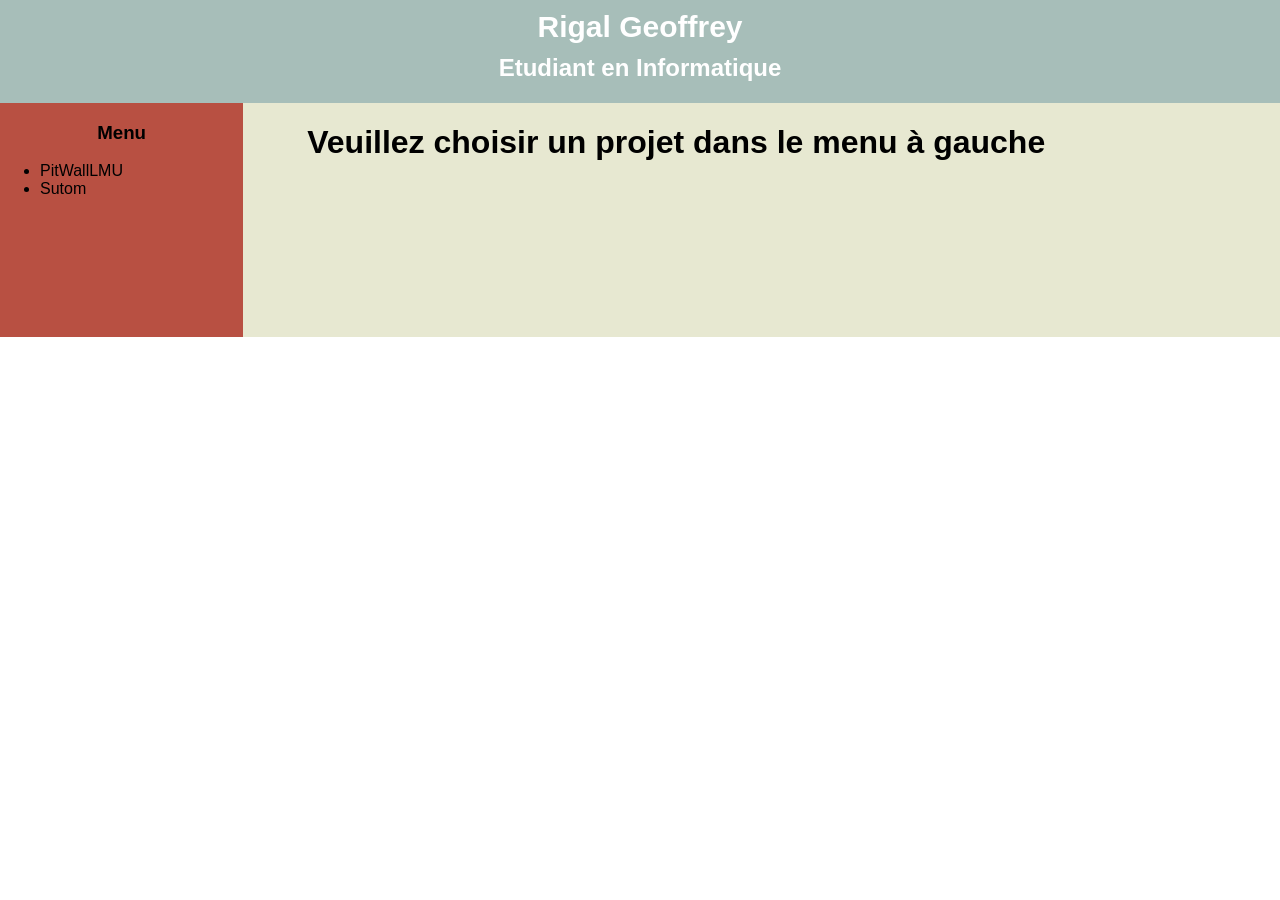
==== index.html @ 4018684b "feat: Making the project part interactive, you can choose the project from menu" ====
<!DOCTYPE html>
<html lang="fr">
    <head>
        <title>Rigal Geoffrey</title>
        <meta charset="utf-8">
        <link rel="stylesheet" href="style.css">
        <script src="script.js" defer></script>
    </head>

    <body>
        <header>
            <h1>Rigal Geoffrey</h1>
            <h2>Etudiant en Informatique</h2>
        </header>

        <main>
            <div class="project-menu">
                <h3 style="text-align: center;">Menu</h3>
                <ul></ul>
            </div>

            <div class="project-content">
                <div class="content-header">
                    <h1 class="content-title">Veuillez choisir un projet dans le menu à gauche</h1>
                    <h4 class="content-date"></h4>
                </div>
                
                <div class="content-put-side-by-side">
                    <h4 class="content-language-title"></h4>
                    <p class="content-language"></p>
                </div>

                <div class="content-put-side-by-side">
                    <h4 class="content-techno-title"></h4>
                    <p class="content-techno"></p>
                </div><br>

                <h4 class="content-usage-title"></h4>
                <p class="content-usage"></p><br>

                <h4 class="content-description-title"></h4>
                <p class="content-description"></p>
                <br>

                <img class="content-image" src="" alt="">
            </div>
        </main>
        
        <footer>

        </footer>
    </body>
</html>
---- style.css ----
body {
    margin: 0;
    font-family: 'Gill Sans', 'Gill Sans MT', Calibri, 'Trebuchet MS', sans-serif;
}

header {
    text-align: center;
    background-color: #a7beb9;
    color: white;
    padding-bottom: 1px;
}

header h1 {
    font-size: 30px;
    margin-top: 0;
    margin-bottom: -10px;
    padding-top: 10px;
}

main {
    display: flex;
}

.project-menu {
    flex: 1;
    background-color: #b85042;
}

.project-content {
    flex: 4;
    background-color: #e7e8d1;
    padding: 0 2rem 0 2rem;
}

.content-header {
    display: flex;
    justify-content: space-between;
    margin-bottom: 1.5rem;
    padding: 0 2rem 0 2rem;
}

.content-language-title, 
.content-language,
.content-content-techno-title,
.content-techno {
    margin: -0.5rem 0 -0.5rem 0;
}

.content-usage-title,
.content-usage,
.content-description-title,
.content-description {
    margin: 0.5rem 0 0.5rem 0;
}



.content-put-side-by-side {
    display: flex;
    align-items: baseline;
    gap: 0.5rem;
}
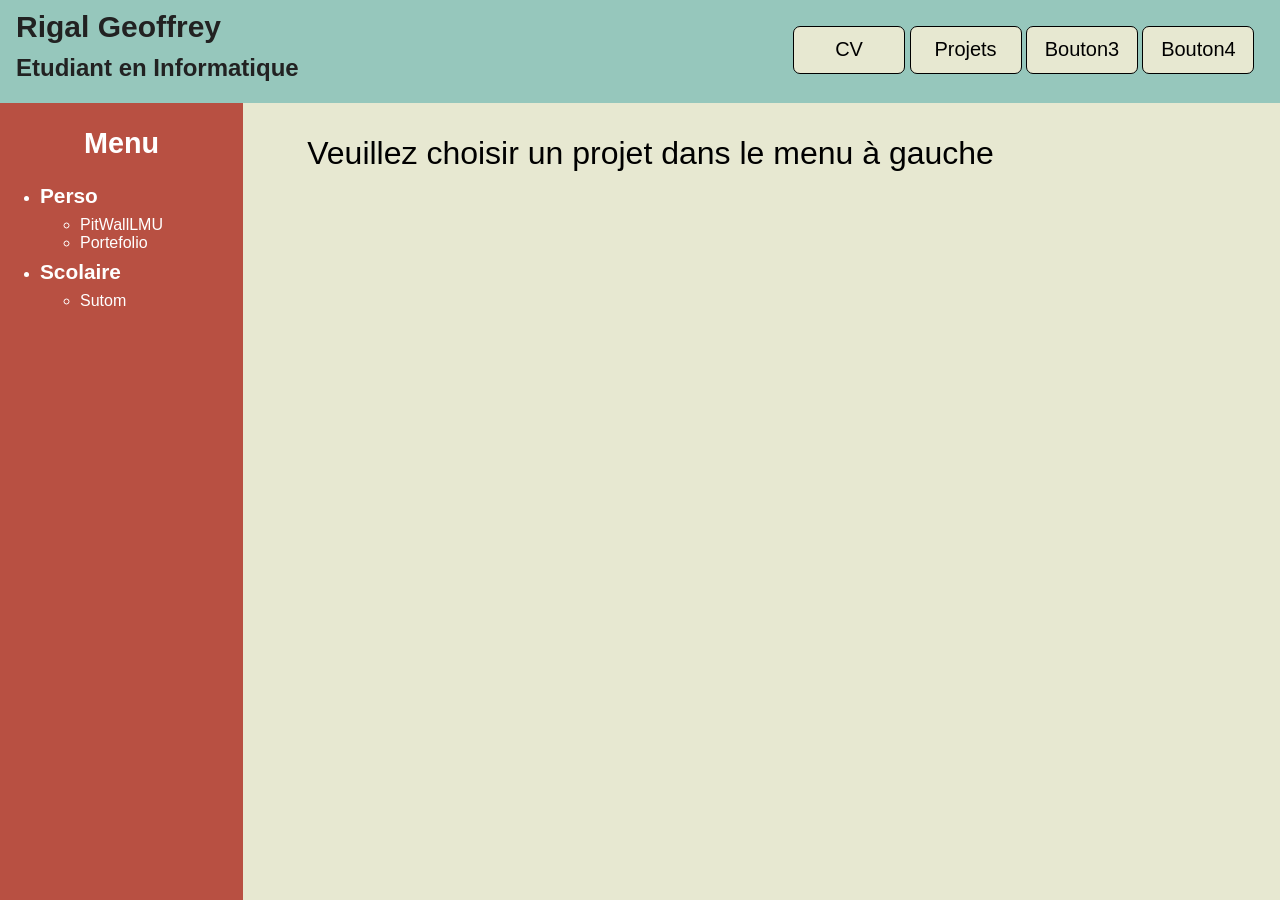
==== commit f30182c5: "feat: adding pages, projects, ajusting pictures into a caroussel, adding buttons to switch pages, st" ====
--- a/index.html
+++ b/index.html
@@ -9,19 +9,29 @@
 
     <body>
         <header>
-            <h1>Rigal Geoffrey</h1>
-            <h2>Etudiant en Informatique</h2>
+            <div class="header-name">
+                <h1>Rigal Geoffrey</h1>
+                <h2>Etudiant en Informatique</h2>
+            </div>
+
+            <div class="header-links">
+                <a href="page/cv.html"><button>CV</button></a>
+                <a href="index.html"><button>Projets</button></a>
+                <a href="page/cv.html"><button>Bouton3</button></a>
+                <a href="page/cv.html"><button>Bouton4</button></a>
+            </div>
+            
         </header>
 
         <main>
             <div class="project-menu">
-                <h3 style="text-align: center;">Menu</h3>
+                <h2 style="text-align: center;">Menu</h2>
                 <ul></ul>
             </div>
 
             <div class="project-content">
                 <div class="content-header">
-                    <h1 class="content-title">Veuillez choisir un projet dans le menu à gauche</h1>
+                    <p class="content-title">Veuillez choisir un projet dans le menu à gauche</p>
                     <h4 class="content-date"></h4>
                 </div>
                 
@@ -42,7 +52,11 @@
                 <p class="content-description"></p>
                 <br>
 
-                <img class="content-image" src="" alt="">
+                <div class="content-carrousel">
+                    <button class="prev"><<</button>
+                    <img class="content-image" src="" alt="">
+                    <button class="next">>></button>
+                </div>
             </div>
         </main>
         
--- a/style.css
+++ b/style.css
@@ -1,13 +1,18 @@
 body {
     margin: 0;
     font-family: 'Gill Sans', 'Gill Sans MT', Calibri, 'Trebuchet MS', sans-serif;
+    min-height: 100vh;
+    display: flex;
+    flex-direction: column; 
 }
 
 header {
-    text-align: center;
-    background-color: #a7beb9;
-    color: white;
+    padding: 0 1.6rem 0 1rem;
+    background-color: #96c7bc;
+    color: rgb(34, 34, 34);
     padding-bottom: 1px;
+    display: flex;
+    justify-content: space-between;
 }
 
 header h1 {
@@ -17,13 +22,48 @@
     padding-top: 10px;
 }
 
+.header-links {
+    padding-top: 1.6rem;
+}
+
+button {
+    border-radius: 7px;
+    width: 7rem;
+    height: 3rem;
+    font-size: 20px;
+    background-color: #e7e8d1;
+    border: solid 1px black
+}
+
+button:hover {
+    background-color: #e3e4d5;
+    border: solid 2px rgb(43, 43, 43);
+    box-shadow: 1px 1px rgb(177, 176, 159);
+}
+
 main {
     display: flex;
+    flex: 1;
 }
 
 .project-menu {
     flex: 1;
     background-color: #b85042;
+    color: white;
+}
+
+.project-item {
+    cursor: pointer;
+    transition: color 0.2s ease;
+}
+
+.project-item:hover {
+    color: #c5c5c5;
+}
+
+.project-item.active {
+    color: #96c7bc;
+    font-weight: bold;
 }
 
 .project-content {
@@ -32,6 +72,16 @@
     padding: 0 2rem 0 2rem;
 }
 
+.project-menu strong {
+    font-size: 1.3rem;
+    display: block;
+    margin: 0.5rem 0;
+}
+
+.project-menu h2 {
+    font-size: 1.8rem;
+}
+
 .content-header {
     display: flex;
     justify-content: space-between;
@@ -39,9 +89,12 @@
     padding: 0 2rem 0 2rem;
 }
 
+.content-title {
+    font-size: 2rem;
+}
+
 .content-language-title, 
 .content-language,
-.content-content-techno-title,
 .content-techno {
     margin: -0.5rem 0 -0.5rem 0;
 }
@@ -59,4 +112,103 @@
     display: flex;
     align-items: baseline;
     gap: 0.5rem;
+}
+
+.content-carrousel {
+    display: none;
+    flex-wrap: wrap;
+    align-items: center;
+    justify-content: center;
+    gap: 1.5rem;
+    margin: 2rem 0;
+}
+
+.content-carrousel > button.prev,
+.content-carrousel > button.next {
+    width: 3.2rem;
+    height: 3.2rem;
+    border-radius: 50%;
+    font-size: 1.2rem;
+    font-weight: bold;
+    cursor: pointer;
+    background-color: #e7e8d1;
+    border: solid 1px black;
+    display: flex;
+    align-items: center;
+    justify-content: center;
+    flex-shrink: 0;
+    transition: background-color 0.2s ease, transform 0.2s ease, box-shadow 0.2s ease;
+    user-select: none;
+}
+
+.content-carrousel > button.prev:hover,
+.content-carrousel > button.next:hover {
+    background-color: #96c7bc;
+    border: solid 2px rgb(43, 43, 43);
+    box-shadow: 1px 1px rgb(177, 176, 159);
+    transform: scale(1.08);
+}
+
+.content-carrousel > button.prev:active,
+.content-carrousel > button.next:active {
+    transform: scale(0.95);
+}
+
+.content-image {
+    width: 650px;
+    max-width: 70%;
+    aspect-ratio: 16 / 10;
+    object-fit: cover;
+    object-position: center;
+    border-radius: 8px;
+    box-shadow: 0 4px 12px rgba(0, 0, 0, 0.15);
+}
+
+.carrousel-indicators {
+    width: 100%;
+    display: flex;
+    justify-content: center;
+    align-items: center;
+    gap: 0.6rem;
+    margin-top: 0.5rem;
+}
+
+.carrousel-indicators button.carrousel-dot {
+    width: 12px;
+    height: 12px;
+    border-radius: 50%;
+    background-color: #c5c5c5;
+    border: 1px solid rgba(0, 0, 0, 0.2);
+    cursor: pointer;
+    padding: 0;
+    margin: 0;
+    transition: background-color 0.2s ease, transform 0.2s ease;
+}
+
+.carrousel-indicators button.carrousel-dot:hover {
+    background-color: #96c7bc;
+    transform: scale(1.2);
+}
+
+.carrousel-indicators button.carrousel-dot.active {
+    background-color: #b85042;
+    border-color: #b85042;
+    transform: scale(1.3);
+}
+
+@media (max-width: 600px) {
+    .content-carrousel {
+        gap: 0.5rem;
+    }
+
+    .content-carrousel > button.prev,
+    .content-carrousel > button.next {
+        width: 2.4rem;
+        height: 2.4rem;
+        font-size: 0.9rem;
+    }
+
+    .content-image {
+        max-width: calc(100% - 6rem);
+    }
 }
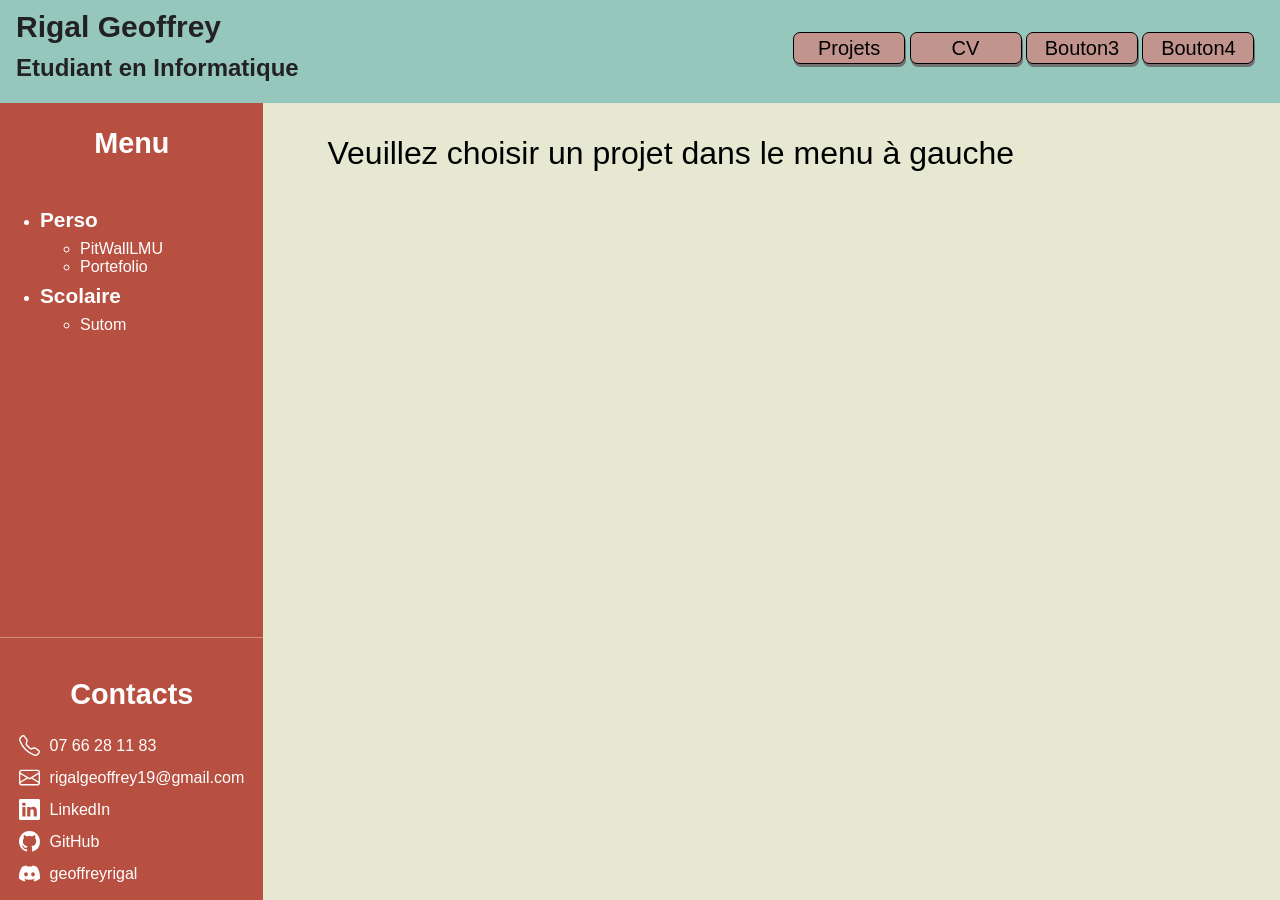
==== commit 4676a3e2: "feat: adding contact part" ====
--- a/index.html
+++ b/index.html
@@ -15,8 +15,8 @@
             </div>
 
             <div class="header-links">
+                <a href="index.html"><button>Projets</button></a>
                 <a href="page/cv.html"><button>CV</button></a>
-                <a href="index.html"><button>Projets</button></a>
                 <a href="page/cv.html"><button>Bouton3</button></a>
                 <a href="page/cv.html"><button>Bouton4</button></a>
             </div>
@@ -25,8 +25,18 @@
 
         <main>
             <div class="project-menu">
-                <h2 style="text-align: center;">Menu</h2>
+                <h2>Menu</h2>
                 <ul></ul>
+                <div class="project-info">
+                    <h2>Contacts</h2>
+                    <ul class="contact-list">
+                        <li><a href="tel:+330766281183"><img src="img/telephone.svg" alt="">07 66 28 11 83</a></li>
+                        <li><a href="mailto:rigalgeoffrey19@gmail.com"><img src="img/envelope.svg" alt="">rigalgeoffrey19@gmail.com</a></li>
+                        <li><a href="https://www.linkedin.com/in/rigal-geoffrey-820a33341" target="_blank"><img src="img/linkedin.svg" alt="">LinkedIn</a></li>
+                        <li><a href="https://github.com/geoffreyrigal" target="_blank"><img src="img/github.svg" alt="">GitHub</a></li>
+                        <li><span><img src="img/discord.svg" alt="">geoffreyrigal</span></li>
+                    </ul>
+                </div>
             </div>
 
             <div class="project-content">
@@ -59,9 +69,5 @@
                 </div>
             </div>
         </main>
-        
-        <footer>
-
-        </footer>
     </body>
 </html>
--- a/style.css
+++ b/style.css
@@ -4,6 +4,7 @@
     min-height: 100vh;
     display: flex;
     flex-direction: column; 
+    background-color: #e7e8d1;
 }
 
 header {
@@ -23,22 +24,22 @@
 }
 
 .header-links {
-    padding-top: 1.6rem;
+    padding-top: 2rem;
 }
 
 button {
     border-radius: 7px;
     width: 7rem;
-    height: 3rem;
+    height: 2rem;
     font-size: 20px;
-    background-color: #e7e8d1;
-    border: solid 1px black
+    background-color: #c2948e;
+    border: solid 1px black;
+    box-shadow: 1px 3px rgb(114, 114, 114);
 }
 
 button:hover {
-    background-color: #e3e4d5;
-    border: solid 2px rgb(43, 43, 43);
-    box-shadow: 1px 1px rgb(177, 176, 159);
+    background-color: #be8b86;
+    box-shadow: 0.3px 1px rgb(114, 114, 114);
 }
 
 main {
@@ -78,8 +79,52 @@
     margin: 0.5rem 0;
 }
 
-.project-menu h2 {
+.project-menu h2, .project-info h2 {
     font-size: 1.8rem;
+    text-align: center;
+}
+
+.project-menu {
+    display: flex;
+    flex-direction: column;
+}
+
+.project-info {
+    margin-top: auto;
+    position: sticky;
+    bottom: 0;
+    padding: 1rem 1.2rem;
+    background-color: #b85042;
+    border-top: 1px solid rgba(255, 255, 255, 0.35);
+}
+
+.contact-list {
+    list-style: none;
+    margin: 0;
+    padding: 0;
+    display: flex;
+    flex-direction: column;
+    gap: 0.7rem;
+}
+
+.contact-list a,
+.contact-list span {
+    display: flex;
+    align-items: center;
+    gap: 0.6rem;
+    color: white;
+    text-decoration: none;
+}
+
+.contact-list a:hover {
+    color: #96c7bc;
+    text-decoration: underline;
+}
+
+.contact-list img {
+    width: 1.3rem;
+    height: 1.3rem;
+    filter: invert(1);
 }
 
 .content-header {
@@ -125,9 +170,8 @@
 
 .content-carrousel > button.prev,
 .content-carrousel > button.next {
-    width: 3.2rem;
-    height: 3.2rem;
-    border-radius: 50%;
+    width: 3rem;
+    height: 3rem;
     font-size: 1.2rem;
     font-weight: bold;
     cursor: pointer;
@@ -146,19 +190,13 @@
     background-color: #96c7bc;
     border: solid 2px rgb(43, 43, 43);
     box-shadow: 1px 1px rgb(177, 176, 159);
-    transform: scale(1.08);
-}
-
-.content-carrousel > button.prev:active,
-.content-carrousel > button.next:active {
-    transform: scale(0.95);
 }
 
 .content-image {
-    width: 650px;
+    width: 1080px;
     max-width: 70%;
-    aspect-ratio: 16 / 10;
-    object-fit: cover;
+    aspect-ratio: 16 / 9;
+    object-fit: contain;
     object-position: center;
     border-radius: 8px;
     box-shadow: 0 4px 12px rgba(0, 0, 0, 0.15);
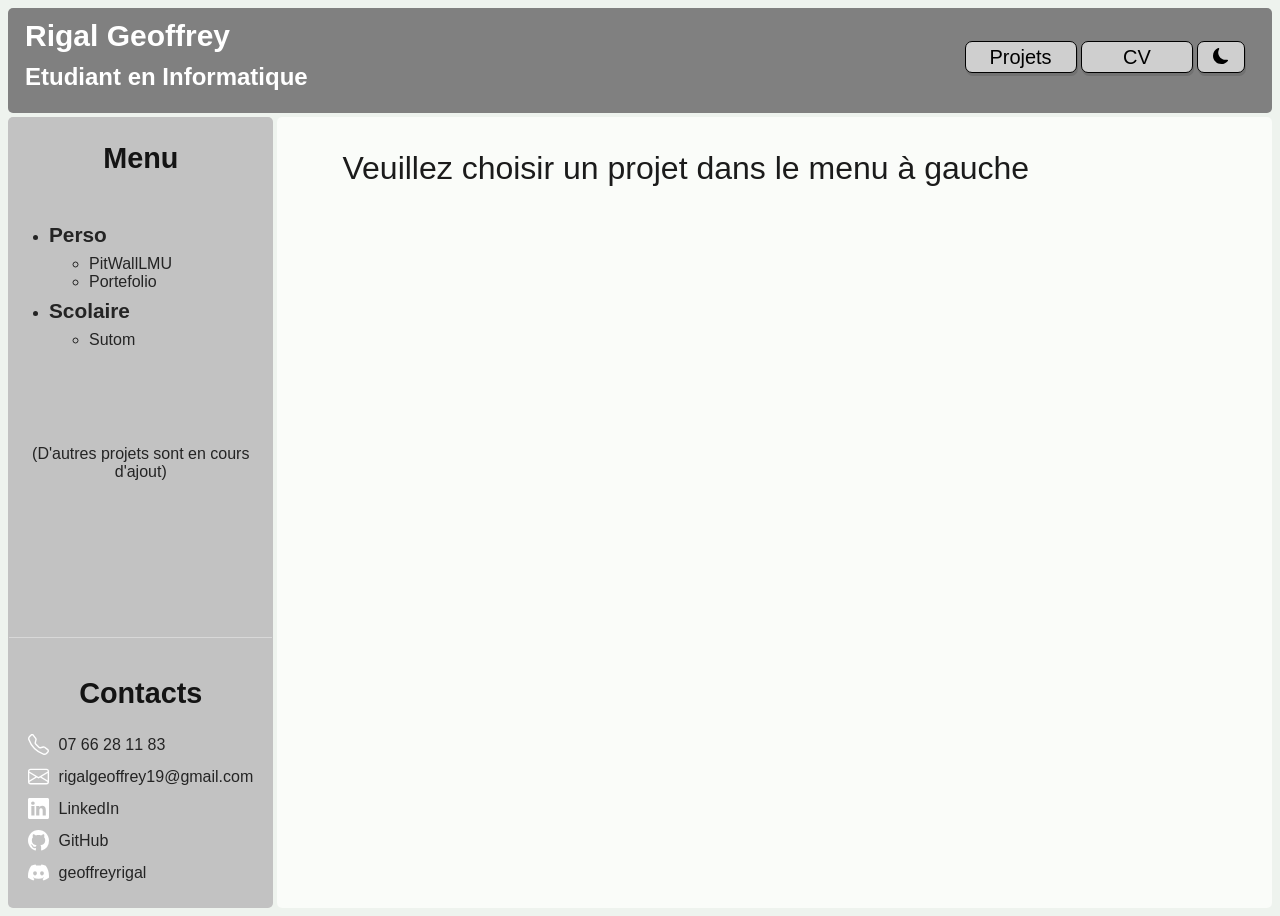
==== commit 51beca84: "add: dark and light theme" ====
--- a/index.html
+++ b/index.html
@@ -16,17 +16,16 @@
 
             <div class="header-links">
                 <a href="index.html"><button>Projets</button></a>
-                <a href="page/cv.html"><button>CV</button></a>
-                <a href="page/cv.html"><button>Bouton3</button></a>
-                <a href="page/cv.html"><button>Bouton4</button></a>
+                <a href="cv.html"><button>CV</button></a>
+                <button class="theme-toggle" style="width: 3rem;"><img src="" alt="" class="theme-img"></button>
             </div>
-            
         </header>
 
         <main>
             <div class="project-menu">
                 <h2>Menu</h2>
                 <ul></ul>
+                <p style="text-align: center; margin-top: 5rem;">(D'autres projets sont en cours d'ajout)</p>
                 <div class="project-info">
                     <h2>Contacts</h2>
                     <ul class="contact-list">
--- a/style.css
+++ b/style.css
@@ -1,19 +1,90 @@
+/* ==========================================================
+   PALETTES
+   Thème clair par défaut, thème sombre quand <html data-theme="dark">
+   ========================================================== */
+
+:root {
+    color-scheme: light;
+
+    --bg-page: #eef3ee;
+    --bg-header: grey;
+    --text-header: white;
+    --bg-menu: #c2c2c2;
+    --text-menu: rgb(36, 36, 36);
+    --bg-content: #fafcf9;
+    --text-content: #1b1b1b;
+    --border: transparent;
+
+    --menu-title: rgb(20, 20, 20);
+    --menu-category: rgb(36, 36, 36);
+    --content-title: #1b1b1b;
+    --content-date: #1b1b1b;
+    --content-label: #1b1b1b;
+
+    --btn-bg: #cfcfcf;
+    --btn-bg-hover: #b8b8b8;
+    --btn-text: #000000;
+    --btn-shadow: 1px 3px rgb(114, 114, 114);
+    --btn-shadow-hover: 0.3px 1px rgb(114, 114, 114);
+
+    --carrousel-btn-bg: #fafcf9;
+    --carrousel-btn-bg-hover: #eceeec;
+    --carrousel-btn-shadow-hover: 1px 1px rgb(150, 165, 155);
+    --dot-hover: rgb(160, 160, 160);
+}
+
+:root[data-theme="dark"] {
+    color-scheme: dark;
+
+    --bg-page: #000000;
+    --bg-header: #000000;
+    --text-header: #ffffff;
+    --bg-menu: #000000;
+    --text-menu: #ffffff;
+    --bg-content: #000000;
+    --text-content: #ffffff;
+    --border: gray;
+
+    --menu-title: #f95b22;
+    --menu-category: rgb(235, 195, 34);
+    --content-title: #f95b22;
+    --content-date: rgb(64, 176, 139);
+    --content-label: rgb(225, 0, 191);
+
+    --btn-bg: #1c97d5;
+    --btn-bg-hover: #3aa2d6;
+    --btn-text: #ffffff;
+    --btn-shadow: none;
+    --btn-shadow-hover: none;
+
+    --carrousel-btn-bg: #1c97d5;
+    --carrousel-btn-bg-hover: #34a4dc;
+    --carrousel-btn-shadow-hover: none;
+    --dot-hover: #1c97d5;
+}
+
+/* ==========================================================
+   STRUCTURE GÉNÉRALE
+   ========================================================== */
+
 body {
-    margin: 0;
+    margin: 0.5rem;
     font-family: 'Gill Sans', 'Gill Sans MT', Calibri, 'Trebuchet MS', sans-serif;
     min-height: 100vh;
     display: flex;
-    flex-direction: column; 
-    background-color: #e7e8d1;
+    flex-direction: column;
+    gap: 0.25rem;
+    background-color: var(--bg-page);
 }
 
 header {
-    padding: 0 1.6rem 0 1rem;
-    background-color: #96c7bc;
-    color: rgb(34, 34, 34);
-    padding-bottom: 1px;
+    padding: 0 1.6rem 1px 1rem;
+    background-color: var(--bg-header);
+    color: var(--text-header);
     display: flex;
     justify-content: space-between;
+    border: solid 1px var(--border);
+    border-radius: 5px;
 }
 
 header h1 {
@@ -23,7 +94,7 @@
     padding-top: 10px;
 }
 
-.header-links {
+.header-links, .header-theme {
     padding-top: 2rem;
 }
 
@@ -32,69 +103,75 @@
     width: 7rem;
     height: 2rem;
     font-size: 20px;
-    background-color: #c2948e;
+    background-color: var(--btn-bg);
+    color: var(--btn-text);
     border: solid 1px black;
-    box-shadow: 1px 3px rgb(114, 114, 114);
+    box-shadow: var(--btn-shadow);
 }
 
 button:hover {
-    background-color: #be8b86;
-    box-shadow: 0.3px 1px rgb(114, 114, 114);
+    background-color: var(--btn-bg-hover);
+    box-shadow: var(--btn-shadow-hover);
 }
 
 main {
     display: flex;
     flex: 1;
-}
+    gap: 0.25rem;
+}
+
+/* ==========================================================
+   MENU DE GAUCHE
+   ========================================================== */
 
 .project-menu {
     flex: 1;
-    background-color: #b85042;
-    color: white;
-}
-
-.project-item {
-    cursor: pointer;
-    transition: color 0.2s ease;
-}
-
-.project-item:hover {
-    color: #c5c5c5;
-}
-
-.project-item.active {
-    color: #96c7bc;
-    font-weight: bold;
-}
-
-.project-content {
-    flex: 4;
-    background-color: #e7e8d1;
-    padding: 0 2rem 0 2rem;
+    display: flex;
+    flex-direction: column;
+    background-color: var(--bg-menu);
+    color: var(--text-menu);
+    border: solid 1px var(--border);
+    border-radius: 5px;
+}
+
+.project-menu h2,
+.project-info h2 {
+    font-size: 1.8rem;
+    text-align: center;
+    color: var(--menu-title);
 }
 
 .project-menu strong {
     font-size: 1.3rem;
     display: block;
     margin: 0.5rem 0;
-}
-
-.project-menu h2, .project-info h2 {
-    font-size: 1.8rem;
-    text-align: center;
-}
-
-.project-menu {
-    display: flex;
-    flex-direction: column;
-}
+    color: var(--menu-category);
+}
+
+.project-item {
+    cursor: pointer;
+    transition: color 0.2s ease;
+}
+
+.project-item:hover {
+    color: #6e978e;
+}
+
+.project-item.active {
+    color: #3a8f7d;
+    font-weight: bold;
+}
+
+/* ==========================================================
+   CONTACTS (bas du menu)
+   ========================================================== */
 
 .project-info {
     margin-top: auto;
     position: sticky;
     bottom: 0;
     padding: 1rem 1.2rem;
-    background-color: #b85042;
+    background-color: var(--bg-menu);
     border-top: 1px solid rgba(255, 255, 255, 0.35);
 }
 
@@ -112,12 +189,12 @@
     display: flex;
     align-items: center;
     gap: 0.6rem;
-    color: white;
+    color: var(--text-menu);
     text-decoration: none;
 }
 
 .contact-list a:hover {
-    color: #96c7bc;
+    color: #4f9283;
     text-decoration: underline;
 }
 
@@ -127,37 +204,64 @@
     filter: invert(1);
 }
 
+/* ==========================================================
+   CONTENU DU PROJET
+   ========================================================== */
+
+.project-content {
+    flex: 4;
+    background-color: var(--bg-content);
+    color: var(--text-content);
+    padding: 0 2rem;
+    border: solid 1px var(--border);
+    border-radius: 5px;
+}
+
 .content-header {
     display: flex;
     justify-content: space-between;
     margin-bottom: 1.5rem;
-    padding: 0 2rem 0 2rem;
+    padding: 0 2rem;
 }
 
 .content-title {
     font-size: 2rem;
-}
-
-.content-language-title, 
+    color: var(--content-title);
+}
+
+.content-date {
+    color: var(--content-date);
+}
+
+.content-description-title,
+.content-language-title,
+.content-techno-title,
+.content-usage-title {
+    color: var(--content-label);
+}
+
+.content-language-title,
 .content-language,
 .content-techno {
-    margin: -0.5rem 0 -0.5rem 0;
+    margin: -0.5rem 0;
 }
 
 .content-usage-title,
 .content-usage,
 .content-description-title,
 .content-description {
-    margin: 0.5rem 0 0.5rem 0;
-}
-
-
+    margin: 0.5rem 0;
+}
 
 .content-put-side-by-side {
     display: flex;
     align-items: baseline;
     gap: 0.5rem;
 }
+
+/* ==========================================================
+   CARROUSEL
+   ========================================================== */
 
 .content-carrousel {
     display: none;
@@ -168,6 +272,12 @@
     margin: 2rem 0;
 }
 
+.content-carrousel img {
+    padding: 0.5rem;
+    border: solid 1px var(--border);
+    border-radius: 5px;
+}
+
 .content-carrousel > button.prev,
 .content-carrousel > button.next {
     width: 3rem;
@@ -175,7 +285,7 @@
     font-size: 1.2rem;
     font-weight: bold;
     cursor: pointer;
-    background-color: #e7e8d1;
+    background-color: var(--carrousel-btn-bg);
     border: solid 1px black;
     display: flex;
     align-items: center;
@@ -187,9 +297,9 @@
 
 .content-carrousel > button.prev:hover,
 .content-carrousel > button.next:hover {
-    background-color: #96c7bc;
+    background-color: var(--carrousel-btn-bg-hover);
     border: solid 2px rgb(43, 43, 43);
-    box-shadow: 1px 1px rgb(177, 176, 159);
+    box-shadow: var(--carrousel-btn-shadow-hover);
 }
 
 .content-image {
@@ -224,7 +334,7 @@
 }
 
 .carrousel-indicators button.carrousel-dot:hover {
-    background-color: #96c7bc;
+    background-color: var(--dot-hover);
     transform: scale(1.2);
 }
 
@@ -233,6 +343,10 @@
     border-color: #b85042;
     transform: scale(1.3);
 }
+
+/* ==========================================================
+   MOBILE
+   ========================================================== */
 
 @media (max-width: 600px) {
     .content-carrousel {
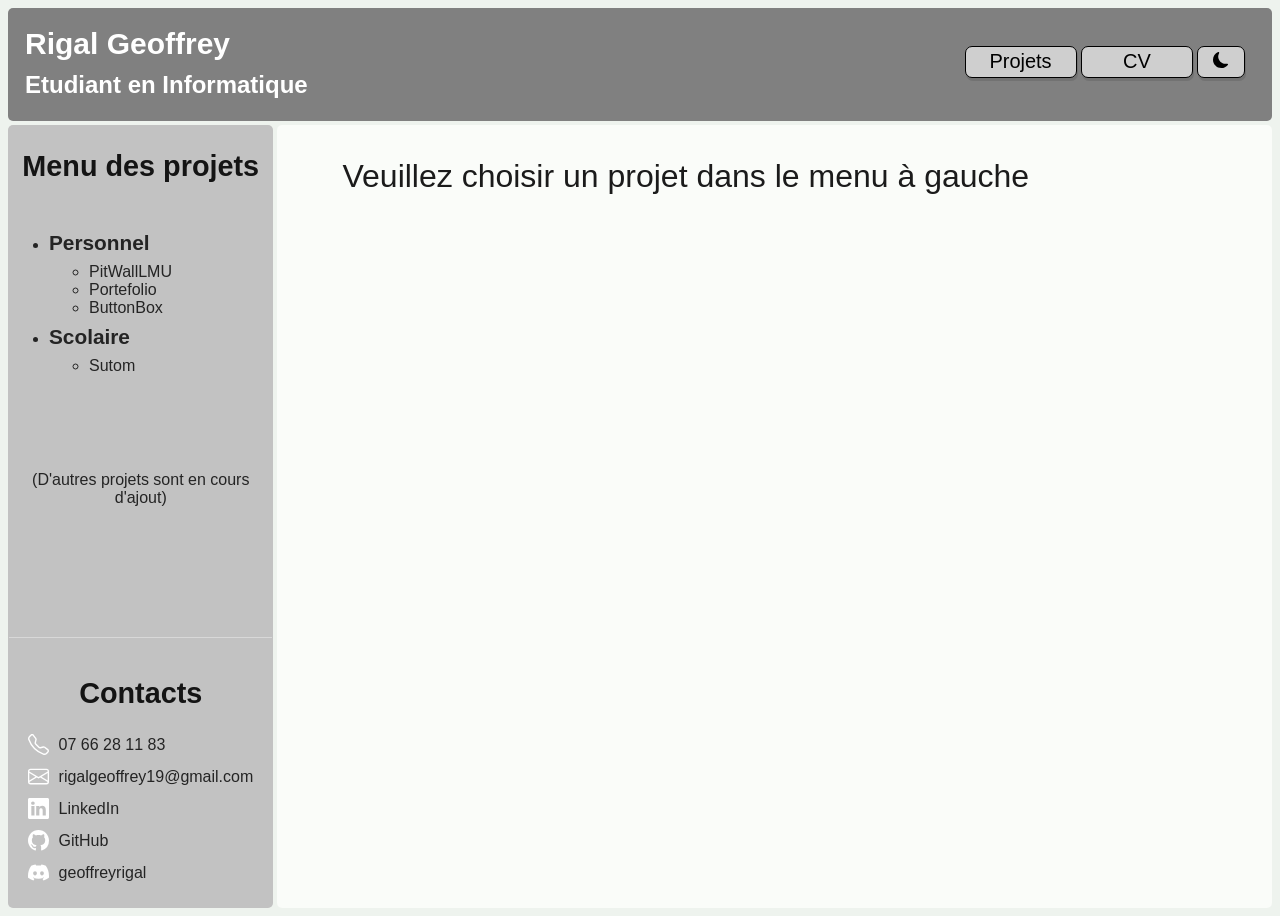
==== commit 78991d3a: "feat: adding repo link when enable, adding paragraph for using and description, adding pictures and " ====
--- a/index.html
+++ b/index.html
@@ -23,7 +23,7 @@
 
         <main>
             <div class="project-menu">
-                <h2>Menu</h2>
+                <h2>Menu des projets</h2>
                 <ul></ul>
                 <p style="text-align: center; margin-top: 5rem;">(D'autres projets sont en cours d'ajout)</p>
                 <div class="project-info">
@@ -55,11 +55,18 @@
                 </div><br>
 
                 <h4 class="content-usage-title"></h4>
-                <p class="content-usage"></p><br>
+                <p class="content-usage"></p>
+                <br>
 
                 <h4 class="content-description-title"></h4>
                 <p class="content-description"></p>
                 <br>
+
+                <div class="content-put-side-by-side">
+                    <h4 class="content-repo-title"></h4>
+                    <a href="" class="content-repo"></a>
+                </div>
+
 
                 <div class="content-carrousel">
                     <button class="prev"><<</button>
--- a/style.css
+++ b/style.css
@@ -45,9 +45,9 @@
     --text-content: #ffffff;
     --border: gray;
 
-    --menu-title: #f95b22;
+    --menu-title: #1c97d5;
     --menu-category: rgb(235, 195, 34);
-    --content-title: #f95b22;
+    --content-title: #1c97d5;
     --content-date: rgb(64, 176, 139);
     --content-label: rgb(225, 0, 191);
 
@@ -61,6 +61,9 @@
     --carrousel-btn-bg-hover: #34a4dc;
     --carrousel-btn-shadow-hover: none;
     --dot-hover: #1c97d5;
+    .theme-img {
+        filter: invert(1);
+    }
 }
 
 /* ==========================================================
@@ -94,8 +97,12 @@
     padding-top: 10px;
 }
 
+.header-name {
+    padding-top: 0.5rem;
+}
+
 .header-links, .header-theme {
-    padding-top: 2rem;
+    padding-top: 2.3rem;
 }
 
 button {
@@ -236,7 +243,8 @@
 .content-description-title,
 .content-language-title,
 .content-techno-title,
-.content-usage-title {
+.content-usage-title,
+.content-repo-title {
     color: var(--content-label);
 }
 
@@ -251,6 +259,7 @@
 .content-description-title,
 .content-description {
     margin: 0.5rem 0;
+    white-space: pre-line;
 }
 
 .content-put-side-by-side {
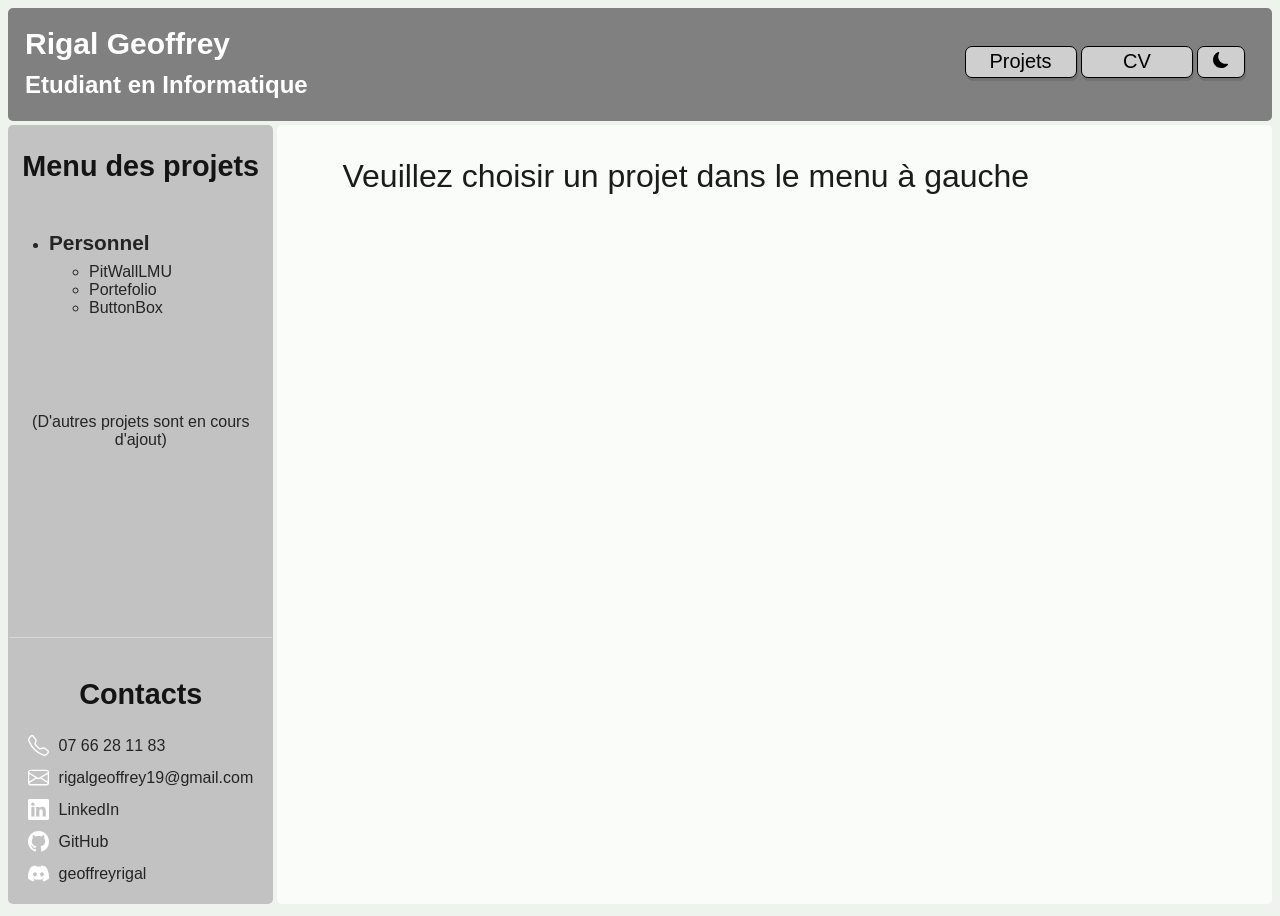
==== commit 5aac1686: "feat: Making site responsive for phone, computer and tablet" ====
--- a/index.html
+++ b/index.html
@@ -5,6 +5,7 @@
         <meta charset="utf-8">
         <link rel="stylesheet" href="style.css">
         <script src="script.js" defer></script>
+        <meta name="viewport" content="width=device-width, initial-scale=1">
     </head>
 
     <body>
@@ -19,6 +20,11 @@
                 <a href="cv.html"><button>CV</button></a>
                 <button class="theme-toggle" style="width: 3rem;"><img src="" alt="" class="theme-img"></button>
             </div>
+
+            <details class="header-mobile-menu">
+                <summary>Menu des projets</summary>
+                <ul></ul>
+            </details>
         </header>
 
         <main>
@@ -72,8 +78,22 @@
                     <button class="prev"><<</button>
                     <img class="content-image" src="" alt="">
                     <button class="next">>></button>
+                    <p>Glissez pour changer d'image</p>
                 </div>
             </div>
         </main>
+
+        <footer>
+            <div class="project-info">
+                    <h2>Contacts</h2>
+                    <ul class="contact-list">
+                        <li><a href="tel:+330766281183"><img src="img/telephone.svg" alt="">07 66 28 11 83</a></li>
+                        <li><a href="mailto:rigalgeoffrey19@gmail.com"><img src="img/envelope.svg" alt="">rigalgeoffrey19@gmail.com</a></li>
+                        <li><a href="https://www.linkedin.com/in/rigal-geoffrey-820a33341" target="_blank"><img src="img/linkedin.svg" alt="">LinkedIn</a></li>
+                        <li><a href="https://github.com/geoffreyrigal" target="_blank"><img src="img/github.svg" alt="">GitHub</a></li>
+                        <li><span><img src="img/discord.svg" alt="">geoffreyrigal</span></li>
+                    </ul>
+                </div>
+        </footer>
     </body>
 </html>
--- a/style.css
+++ b/style.css
@@ -61,9 +61,10 @@
     --carrousel-btn-bg-hover: #34a4dc;
     --carrousel-btn-shadow-hover: none;
     --dot-hover: #1c97d5;
-    .theme-img {
-        filter: invert(1);
-    }
+}
+
+:root[data-theme="dark"] .theme-img {
+    filter: invert(1);
 }
 
 /* ==========================================================
@@ -101,7 +102,8 @@
     padding-top: 0.5rem;
 }
 
-.header-links, .header-theme {
+.header-links,
+.header-theme {
     padding-top: 2.3rem;
 }
 
@@ -165,13 +167,17 @@
 }
 
 .project-item.active {
-    color: #3a8f7d;
+    color: #44c0a5;
     font-weight: bold;
 }
 
 /* ==========================================================
    CONTACTS (bas du menu)
    ========================================================== */
+
+footer .project-info {
+    display: none;
+}
 
 .project-info {
     margin-top: auto;
@@ -217,6 +223,8 @@
 
 .project-content {
     flex: 4;
+    min-width: 0;
+    overflow-wrap: anywhere;
     background-color: var(--bg-content);
     color: var(--text-content);
     padding: 0 2rem;
@@ -309,6 +317,10 @@
     background-color: var(--carrousel-btn-bg-hover);
     border: solid 2px rgb(43, 43, 43);
     box-shadow: var(--carrousel-btn-shadow-hover);
+}
+
+.content-carrousel p {
+    display: none;
 }
 
 .content-image {
@@ -354,22 +366,155 @@
 }
 
 /* ==========================================================
-   MOBILE
-   ========================================================== */
-
-@media (max-width: 600px) {
+   MENU DÉROULANT (mobile uniquement)
+   Caché par défaut, affiché dans la media query mobile
+   ========================================================== */
+
+.header-mobile-menu {
+    display: none;
+    position: relative;
+}
+
+.header-mobile-menu summary {
+    list-style: none;
+    cursor: pointer;
+    box-sizing: border-box;
+    display: flex;
+    align-items: center;
+    justify-content: center;
+    height: 2rem;
+    padding: 0 0.8rem;
+    border-radius: 7px;
+    border: solid 1px black;
+    font-size: 20px;
+    background-color: var(--btn-bg);
+    color: var(--btn-text);
+    box-shadow: var(--btn-shadow);
+}
+
+.header-mobile-menu summary::-webkit-details-marker {
+    display: none;
+}
+
+.header-mobile-menu > ul {
+    position: absolute;
+    top: 100%;
+    left: 0;
+    z-index: 10;
+    min-width: 13rem;
+    margin: 0.3rem 0 0;
+    padding: 0.5rem 1rem;
+    background-color: var(--bg-menu);
+    color: var(--text-menu);
+    border: solid 1px var(--border);
+    border-radius: 5px;
+    box-shadow: 0 4px 12px rgba(0, 0, 0, 0.25);
+}
+
+.header-mobile-menu ul {
+    list-style: none;
+}
+
+.header-mobile-menu ul ul {
+    margin: 0;
+    padding-left: 1rem;
+}
+
+.header-mobile-menu strong {
+    display: block;
+    margin: 0.5rem 0;
+    color: var(--menu-category);
+}
+
+/* ==========================================================
+   TABLETTE ET MOBILE (900px et moins)
+   ========================================================== */
+
+@media (max-width: 900px) {
+    .content-carrousel > button.prev,
+    .content-carrousel > button.next {
+        display: none !important;
+    }
+}
+
+/* ==========================================================
+   MOBILE (500px et moins)
+   ========================================================== */
+
+@media (max-width: 500px) {
+    .project-menu {
+        display: none;
+    }
+
+    .content-header,
+    header {
+        flex-direction: column;
+        padding-bottom: 1rem;
+    }
+
+    .header-name {
+        text-align: center;
+        margin-bottom: -2rem;
+    }
+
+    .header-name h1 {
+        font-size: 20px;
+    }
+
+    .header-name h2 {
+        font-size: 15px;
+    }
+
+    .header-links {
+        display: flex;
+        flex-wrap: wrap;
+        justify-content: center;
+        gap: 0.4rem;
+        margin-bottom: 1rem;
+    }
+
+    .header-links button,
+    .header-mobile-menu summary {
+        width: auto;
+        padding: 0 0.8rem;
+        font-size: 0.7rem;
+    }
+
+    .header-links button {
+        height: 1.5rem;
+    }
+
+    .header-mobile-menu {
+        display: block;
+        padding: 0.5rem;
+        border-radius: 5px;
+    }
+
+    .header-mobile-menu ul {
+        font-size: 0.8rem;
+    }
+
+    .content-title {
+        font-size: 1.5rem;
+    }
+
     .content-carrousel {
         gap: 0.5rem;
     }
 
-    .content-carrousel > button.prev,
-    .content-carrousel > button.next {
-        width: 2.4rem;
-        height: 2.4rem;
-        font-size: 0.9rem;
-    }
-
     .content-image {
         max-width: calc(100% - 6rem);
+        touch-action: pan-y;
+    }
+
+    .content-carrousel p {
+        display: block;
+        font-size: 0.8rem;
+        margin-top: -0.2rem;
+        margin-bottom: -0.5rem;
+    }
+
+    footer .project-info {
+        display: block;
     }
 }
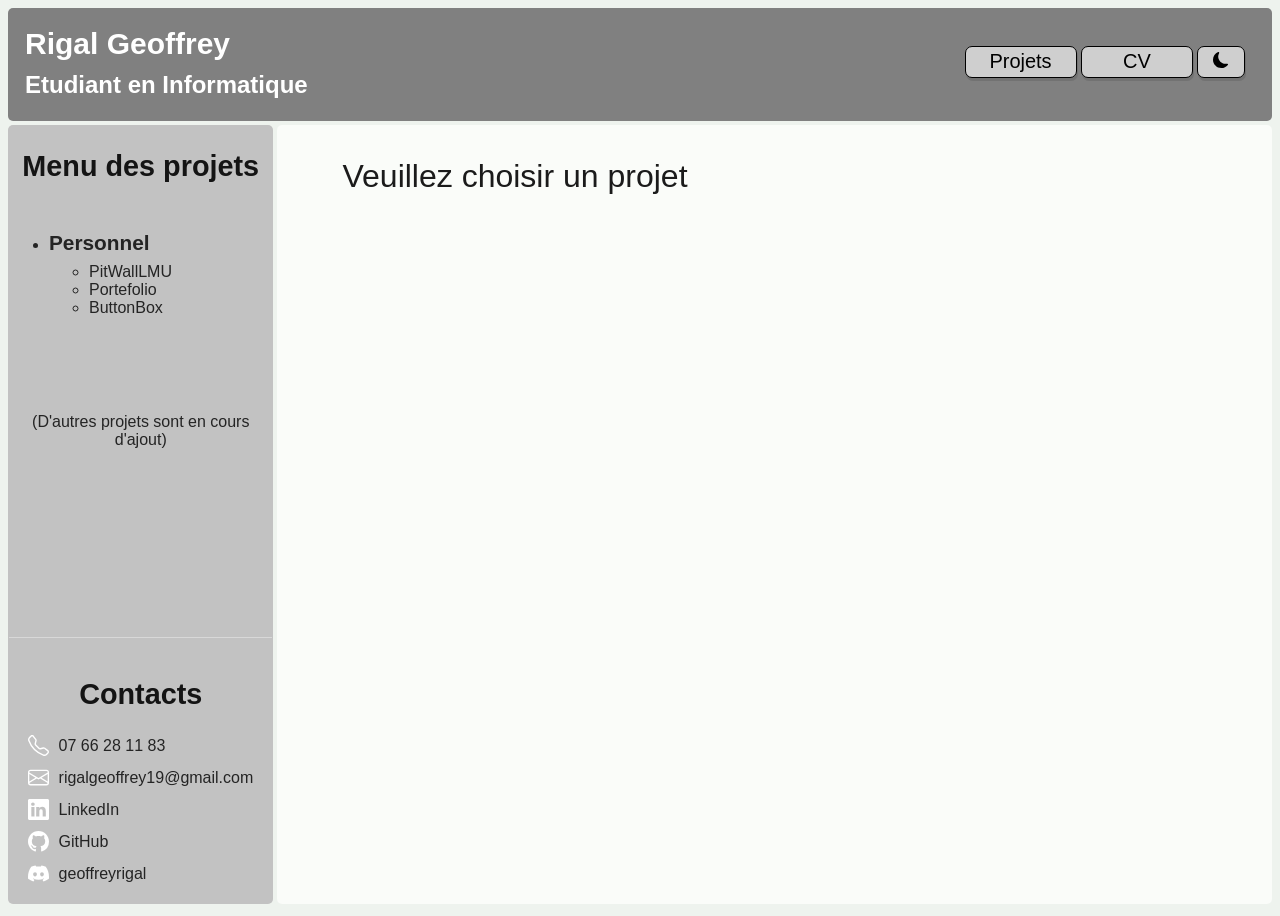
==== commit 466dccf8: "fix: Fixing a title" ====
--- a/index.html
+++ b/index.html
@@ -46,7 +46,7 @@
 
             <div class="project-content">
                 <div class="content-header">
-                    <p class="content-title">Veuillez choisir un projet dans le menu à gauche</p>
+                    <p class="content-title">Veuillez choisir un projet</p>
                     <h4 class="content-date"></h4>
                 </div>
                 
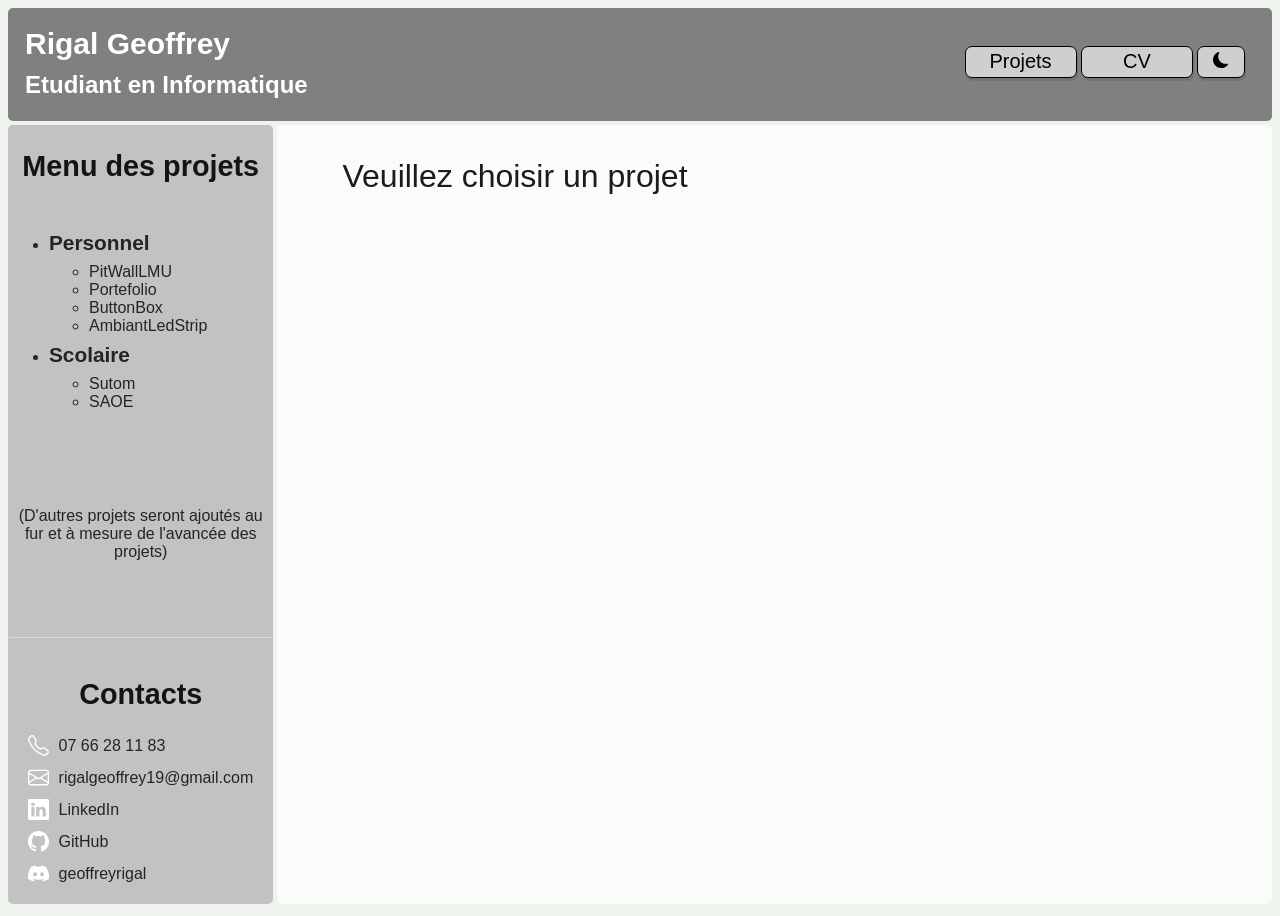
==== commit e2d1ef97: "fix: Fixing a message in index.html" ====
--- a/index.html
+++ b/index.html
@@ -31,7 +31,7 @@
             <div class="project-menu">
                 <h2>Menu des projets</h2>
                 <ul></ul>
-                <p style="text-align: center; margin-top: 5rem;">(D'autres projets sont en cours d'ajout)</p>
+                <p style="text-align: center; margin-top: 5rem;">(D'autres projets seront ajoutés au fur et à mesure de l'avancée des projets)</p>
                 <div class="project-info">
                     <h2>Contacts</h2>
                     <ul class="contact-list">
--- a/style.css
+++ b/style.css
@@ -242,6 +242,7 @@
 .content-title {
     font-size: 2rem;
     color: var(--content-title);
+    text-align: center;
 }
 
 .content-date {
